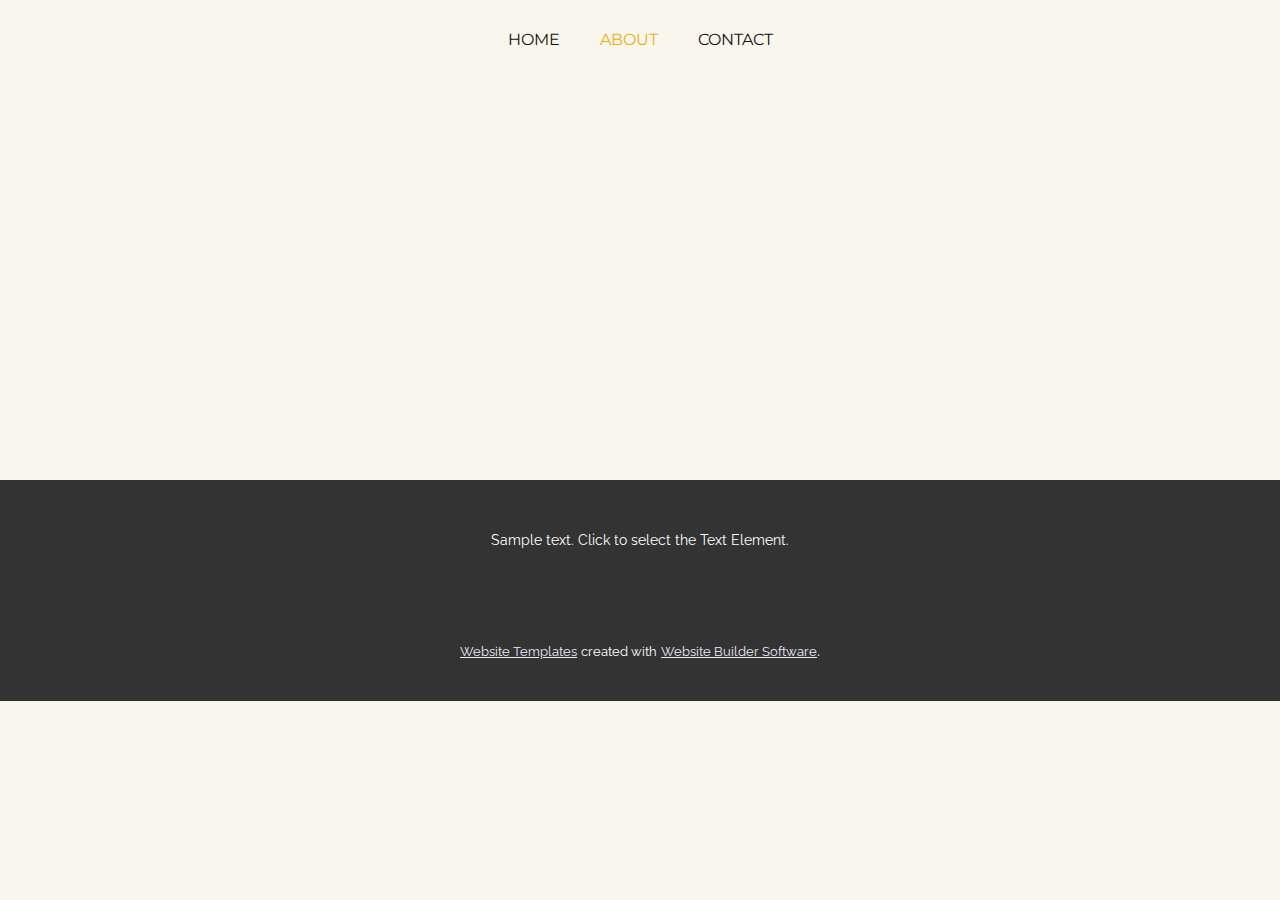
==== About.html @ dd764c11 "w99" ====
<!DOCTYPE html>
<html style="font-size: 16px;" lang="en"><head>
    <meta name="viewport" content="width=device-width, initial-scale=1.0">
    <meta charset="utf-8">
    <meta name="keywords" content="">
    <meta name="description" content="">
    <title>About</title>
    <link rel="stylesheet" href="nicepage.css" media="screen">
<link rel="stylesheet" href="About.css" media="screen">
    <script class="u-script" type="text/javascript" src="jquery.js" defer=""></script>
    <script class="u-script" type="text/javascript" src="nicepage.js" defer=""></script>
    <meta name="generator" content="Nicepage 5.8.2, nicepage.com">
    <link id="u-theme-google-font" rel="stylesheet" href="https://fonts.googleapis.com/css?family=Montserrat:100,100i,200,200i,300,300i,400,400i,500,500i,600,600i,700,700i,800,800i,900,900i|Raleway:100,100i,200,200i,300,300i,400,400i,500,500i,600,600i,700,700i,800,800i,900,900i">
    
    
    <script type="application/ld+json">{
		"@context": "http://schema.org",
		"@type": "Organization",
		"name": ""
}</script>
    <meta name="theme-color" content="#4756c9">
    <meta property="og:title" content="About">
    <meta property="og:type" content="website">
  <meta data-intl-tel-input-cdn-path="intlTelInput/"></head>
  <body class="u-body u-xl-mode" data-lang="en"><header class="u-clearfix u-header u-header" id="sec-03c7"><div class="u-clearfix u-sheet u-sheet-1">
        <nav class="u-menu u-menu-one-level u-offcanvas u-menu-1">
          <div class="menu-collapse u-custom-font u-font-montserrat" style="font-size: 1rem; letter-spacing: 0px; text-transform: uppercase; font-weight: 700;">
            <a class="u-button-style u-custom-left-right-menu-spacing u-custom-padding-bottom u-custom-text-active-color u-custom-text-hover-color u-custom-top-bottom-menu-spacing u-nav-link u-text-active-palette-1-base u-text-hover-palette-2-base" href="#">
              <svg class="u-svg-link" viewBox="0 0 24 24"><use xmlns:xlink="http://www.w3.org/1999/xlink" xlink:href="#menu-hamburger"></use></svg>
              <svg class="u-svg-content" version="1.1" id="menu-hamburger" viewBox="0 0 16 16" x="0px" y="0px" xmlns:xlink="http://www.w3.org/1999/xlink" xmlns="http://www.w3.org/2000/svg"><g><rect y="1" width="16" height="2"></rect><rect y="7" width="16" height="2"></rect><rect y="13" width="16" height="2"></rect>
</g></svg>
            </a>
          </div>
          <div class="u-nav-container">
            <ul class="u-custom-font u-font-montserrat u-nav u-unstyled u-nav-1"><li class="u-nav-item"><a class="u-button-style u-nav-link u-text-active-palette-3-base u-text-hover-palette-3-light-2" href="Home.html" style="padding: 10px 20px;">Home</a>
</li><li class="u-nav-item"><a class="u-button-style u-nav-link u-text-active-palette-3-base u-text-hover-palette-3-light-2" href="About.html" style="padding: 10px 20px;">About</a>
</li><li class="u-nav-item"><a class="u-button-style u-nav-link u-text-active-palette-3-base u-text-hover-palette-3-light-2" href="Contact.html" style="padding: 10px 20px;">Contact</a>
</li></ul>
          </div>
          <div class="u-nav-container-collapse">
            <div class="u-black u-container-style u-inner-container-layout u-opacity u-opacity-95 u-sidenav">
              <div class="u-inner-container-layout u-sidenav-overflow">
                <div class="u-menu-close"></div>
                <ul class="u-align-center u-nav u-popupmenu-items u-unstyled u-nav-2"><li class="u-nav-item"><a class="u-button-style u-nav-link" href="Home.html">Home</a>
</li><li class="u-nav-item"><a class="u-button-style u-nav-link" href="About.html">About</a>
</li><li class="u-nav-item"><a class="u-button-style u-nav-link" href="Contact.html">Contact</a>
</li></ul>
              </div>
            </div>
            <div class="u-black u-menu-overlay u-opacity u-opacity-70"></div>
          </div>
        </nav>
      </div></header>
    <section class="u-clearfix u-section-1" id="sec-ed21">
      <div class="u-clearfix u-sheet u-sheet-1"></div>
    </section>
    
    
    <footer class="u-align-center u-clearfix u-footer u-grey-80 u-footer" id="sec-9b79"><div class="u-clearfix u-sheet u-sheet-1">
        <p class="u-small-text u-text u-text-variant u-text-1">Sample text. Click to select the Text Element.</p>
      </div></footer>
    <section class="u-backlink u-clearfix u-grey-80">
      <a class="u-link" href="https://nicepage.com/website-templates" target="_blank">
        <span>Website Templates</span>
      </a>
      <p class="u-text">
        <span>created with</span>
      </p>
      <a class="u-link" href="" target="_blank">
        <span>Website Builder Software</span>
      </a>. 
    </section>
  
</body></html>
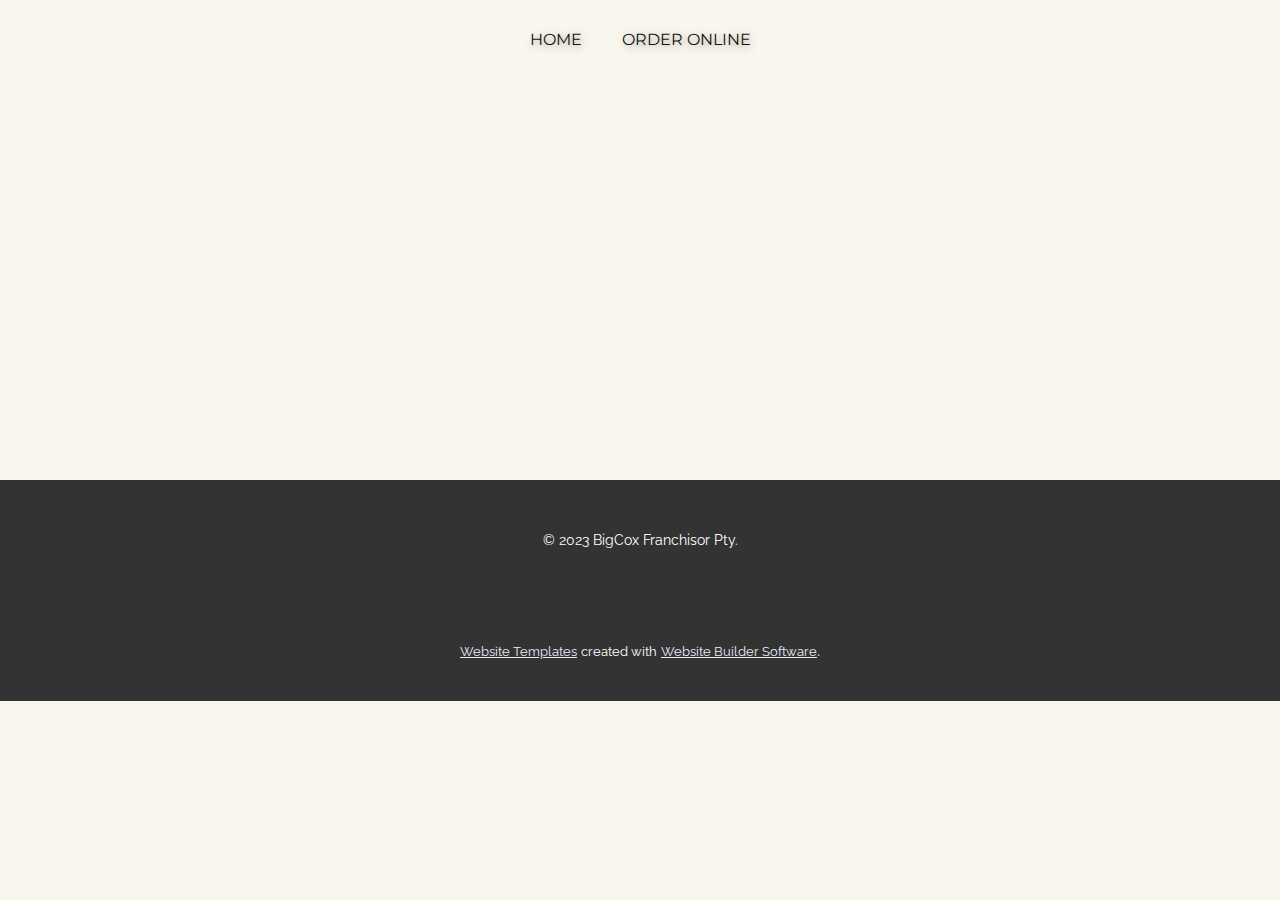
==== commit 0f78255b: "hee" ====
--- a/About.html
+++ b/About.html
@@ -25,25 +25,23 @@
   <body class="u-body u-xl-mode" data-lang="en"><header class="u-clearfix u-header u-header" id="sec-03c7"><div class="u-clearfix u-sheet u-sheet-1">
         <nav class="u-menu u-menu-one-level u-offcanvas u-menu-1">
           <div class="menu-collapse u-custom-font u-font-montserrat" style="font-size: 1rem; letter-spacing: 0px; text-transform: uppercase; font-weight: 700;">
-            <a class="u-button-style u-custom-left-right-menu-spacing u-custom-padding-bottom u-custom-text-active-color u-custom-text-hover-color u-custom-top-bottom-menu-spacing u-nav-link u-text-active-palette-1-base u-text-hover-palette-2-base" href="#">
+            <a class="u-button-style u-custom-left-right-menu-spacing u-custom-padding-bottom u-custom-text-active-color u-custom-text-hover-color u-custom-text-shadow u-custom-top-bottom-menu-spacing u-nav-link u-text-active-palette-1-base u-text-hover-palette-2-base" href="#">
               <svg class="u-svg-link" viewBox="0 0 24 24"><use xmlns:xlink="http://www.w3.org/1999/xlink" xlink:href="#menu-hamburger"></use></svg>
               <svg class="u-svg-content" version="1.1" id="menu-hamburger" viewBox="0 0 16 16" x="0px" y="0px" xmlns:xlink="http://www.w3.org/1999/xlink" xmlns="http://www.w3.org/2000/svg"><g><rect y="1" width="16" height="2"></rect><rect y="7" width="16" height="2"></rect><rect y="13" width="16" height="2"></rect>
 </g></svg>
             </a>
           </div>
-          <div class="u-nav-container">
-            <ul class="u-custom-font u-font-montserrat u-nav u-unstyled u-nav-1"><li class="u-nav-item"><a class="u-button-style u-nav-link u-text-active-palette-3-base u-text-hover-palette-3-light-2" href="Home.html" style="padding: 10px 20px;">Home</a>
-</li><li class="u-nav-item"><a class="u-button-style u-nav-link u-text-active-palette-3-base u-text-hover-palette-3-light-2" href="About.html" style="padding: 10px 20px;">About</a>
-</li><li class="u-nav-item"><a class="u-button-style u-nav-link u-text-active-palette-3-base u-text-hover-palette-3-light-2" href="Contact.html" style="padding: 10px 20px;">Contact</a>
+          <div class="u-custom-menu u-nav-container">
+            <ul class="u-custom-font u-font-montserrat u-nav u-unstyled u-nav-1"><li class="u-nav-item"><a class="u-button-style u-nav-link u-text-active-palette-3-base u-text-hover-palette-3-light-2" href="Home.html" style="padding: 10px 20px; text-shadow: 2px 2px 8px rgba(0,0,0,0.4);">Home</a>
+</li><li class="u-nav-item"><a class="u-button-style u-nav-link u-text-active-palette-3-base u-text-hover-palette-3-light-2" href="https://chick-fil-a.com" target="_blank" style="padding: 10px 20px; text-shadow: 2px 2px 8px rgba(0,0,0,0.4);">ORDER ONLINE</a>
 </li></ul>
           </div>
-          <div class="u-nav-container-collapse">
+          <div class="u-custom-menu u-nav-container-collapse">
             <div class="u-black u-container-style u-inner-container-layout u-opacity u-opacity-95 u-sidenav">
               <div class="u-inner-container-layout u-sidenav-overflow">
                 <div class="u-menu-close"></div>
                 <ul class="u-align-center u-nav u-popupmenu-items u-unstyled u-nav-2"><li class="u-nav-item"><a class="u-button-style u-nav-link" href="Home.html">Home</a>
-</li><li class="u-nav-item"><a class="u-button-style u-nav-link" href="About.html">About</a>
-</li><li class="u-nav-item"><a class="u-button-style u-nav-link" href="Contact.html">Contact</a>
+</li><li class="u-nav-item"><a class="u-button-style u-nav-link" href="https://chick-fil-a.com" target="_blank">ORDER ONLINE</a>
 </li></ul>
               </div>
             </div>
@@ -57,7 +55,7 @@
     
     
     <footer class="u-align-center u-clearfix u-footer u-grey-80 u-footer" id="sec-9b79"><div class="u-clearfix u-sheet u-sheet-1">
-        <p class="u-small-text u-text u-text-variant u-text-1">Sample text. Click to select the Text Element.</p>
+        <p class="u-small-text u-text u-text-variant u-text-1">© 2023 BigCox Franchisor Pty.</p>
       </div></footer>
     <section class="u-backlink u-clearfix u-grey-80">
       <a class="u-link" href="https://nicepage.com/website-templates" target="_blank">
--- a/nicepage.css
+++ b/nicepage.css
@@ -40988,7 +40988,6 @@
   font-weight: 400;
   font-size: 1rem;
   text-transform: uppercase;
-  letter-spacing: normal;
 }
 
 .u-header .u-nav-2 {
@@ -40997,6 +40996,10 @@
 @media (max-width: 1199px) {
   .u-header .u-menu-1 {
     width: auto;
+  }
+
+  .u-header .u-nav-1 {
+    letter-spacing: normal;
   }
 }
 
